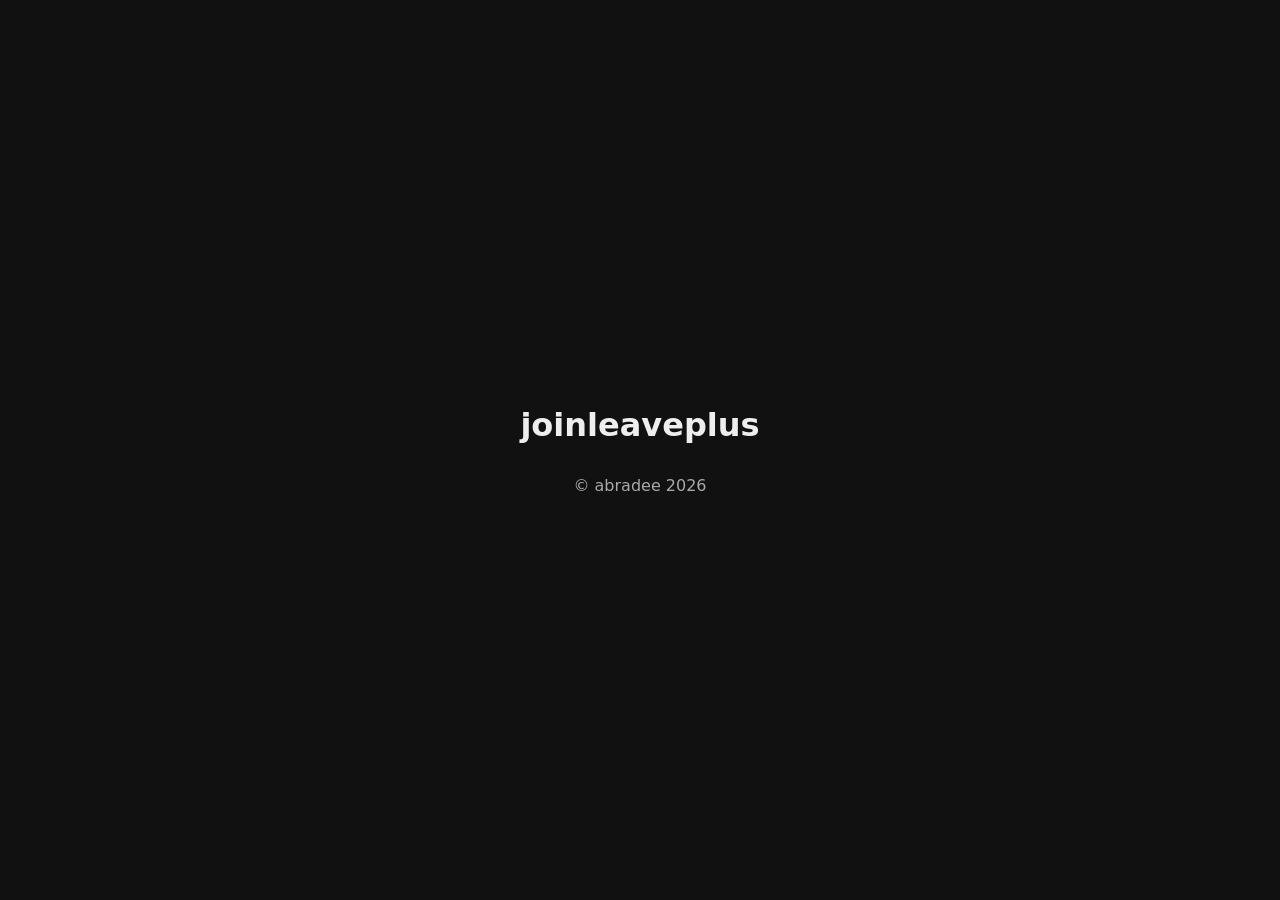
==== docs/index.html @ 1ac36858 "renamed about to docs this is better bro trust me" ====
<!DOCTYPE html>
<html lang="en">
<head>
    <meta charset="UTF-8">
    <meta name="viewport" content="width=device-width, initial-scale=1.0">
    
    <title>joinleaveplus</title>
    <link rel="stylesheet" href="style.css">
    <link rel="icon" type="image/x-icon" href="https://cdn.modrinth.com/data/IgDPwyvf/fca6ab021c966f0d44e6f747a5485cca71a0d6f3_96.webp">
</head>
<body>
    <h1>joinleaveplus</h1>
    <p></p>
</body>
<footer>
    <p>&copy; abradee 2026</p>
</footer>
</html>
---- docs/style.css ----
/* i used ai for the css because im dumb lmao */

body {
  background: #111;
  color: #eee;
  font-family: system-ui, sans-serif;
  margin: 0;
  min-height: 100vh;
  display: flex;
  flex-direction: column;
  align-items: center;
  justify-content: center;
  text-align: center;
}

h1,
p {
  margin: 0.5rem 0;
}

p {
  max-width: 40rem;
  color: darkgray;
}

/* --- FIXED BULLET LIST STYLES --- */
ul {
  text-align: left;       /* Keeps text and bullets aligned together */
  display: inline-block;   /* Allows the list block to be centered by the body */
  margin: 0.8rem 0 2rem 0;
  padding-left: 20px;     /* Leaves room for the bullets */
}

li {
  color: #eee;
  font-size: 1rem;
  margin-bottom: 0.4rem;
}

/* Custom bullet color to match your blue glow theme */
li::marker {
  color: #71D4FE;
}
/* --------------------------------- */

.btn-160 {
    box-shadow: 0px 3px 3px rgba(0, 0, 0, .7);
    color: #ffffff;
    /* CHANGED: Increased left/right padding for better horizontal whitespace */
    padding: 15px 30px; 
    background: #2F3336;
    border-radius: 12px;
    text-shadow: 0px 0px 40px #71D4FE, 0px 0px 80px #71D4FE;
    text-align: center;
    font-family: Arial, Helvetica, sans-serif;
    cursor: pointer;
    text-decoration: none;
    user-select: none;
    display: inline-flex;
    justify-content: center;
    align-items: center;
    font-size: 14px;
    letter-spacing: 1px;
    border: none;
    /* ADDED: Forces the buttons to stretch to the full width of the grid track */
    width: 100%; 
    box-sizing: border-box; /* Ensures padding doesn't break the layout width */
}

.btn-160:active {
    box-shadow: 0 0px 4px rgba(68, 68, 68, 0.25);
}

/*** disabled style ***/
.btn-160:disabled {
    pointer-events: none;
    opacity: .65;
    color: #7e7e7e;
    background: #dcdcdc;
    box-shadow: none;
    text-shadow: none;
}

/*** css-buttons.com ***/

.button-container {
  display: grid;
  /* CHANGED: Tells grid columns to automatically size themselves to the max-content (the longest button) */
  grid-template-columns: repeat(3, max-content); 
  gap: 15px;
  justify-content: center; /* Keeps the entire grid centered on your page */
}

.button-container a {
  text-decoration: none;
  display: flex; /* Ensures the <a> tag behaves nicely with the stretched button inside */
}
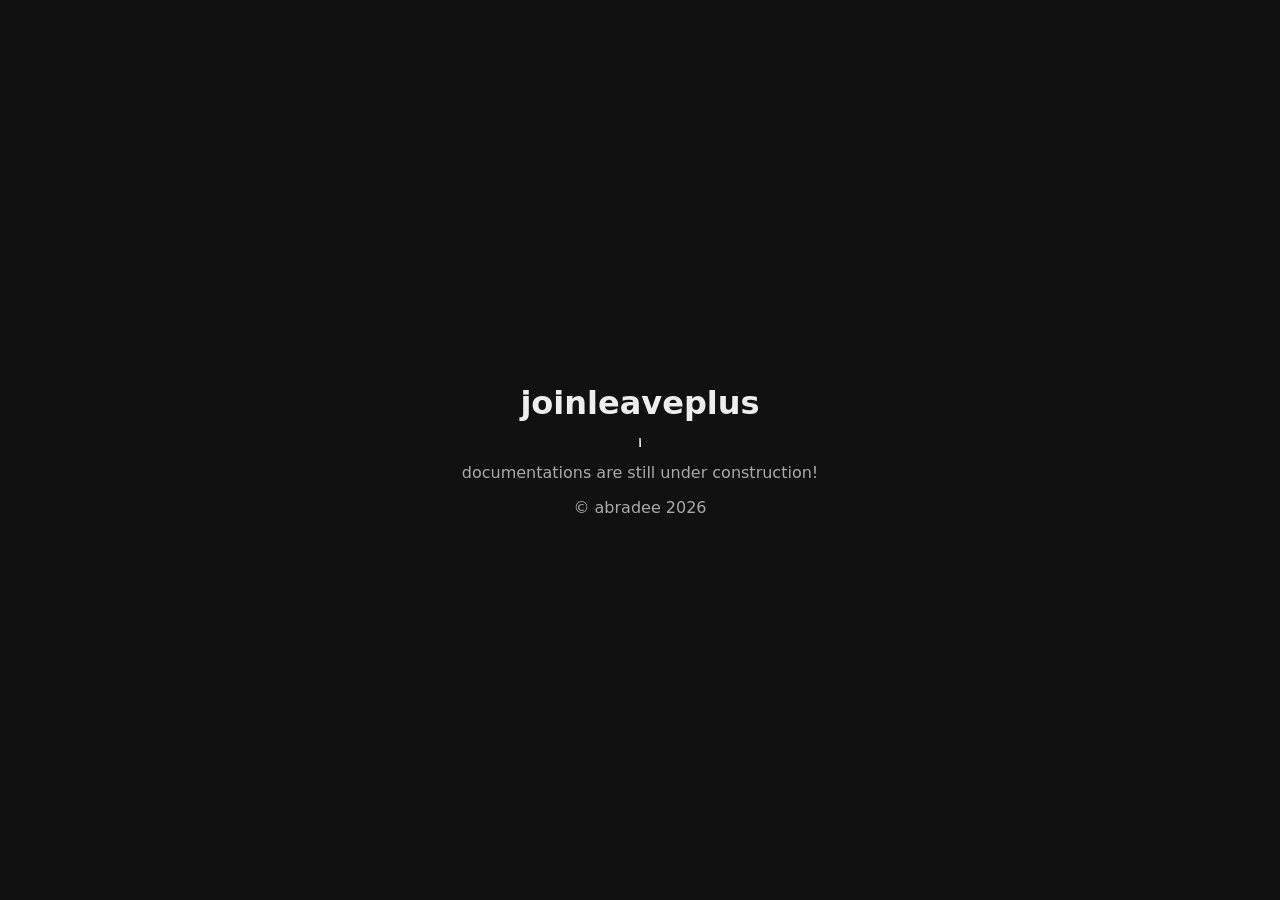
==== commit 0c84b870: "stylesheets, etc" ====
--- a/docs/index.html
+++ b/docs/index.html
@@ -6,11 +6,12 @@
     
     <title>joinleaveplus</title>
     <link rel="stylesheet" href="style.css">
-    <link rel="icon" type="image/x-icon" href="https://cdn.modrinth.com/data/IgDPwyvf/fca6ab021c966f0d44e6f747a5485cca71a0d6f3_96.webp">
+    <link rel="icon" type="image/x-icon" href="/icons/joinleaveplus-dark.png">
 </head>
 <body>
     <h1>joinleaveplus</h1>
-    <p></p>
+    <hr class="rounded"></hr>
+    <p>documentations are still under construction!</p>
 </body>
 <footer>
     <p>&copy; abradee 2026</p>
--- a/docs/style.css
+++ b/docs/style.css
@@ -94,4 +94,28 @@
 .button-container a {
   text-decoration: none;
   display: flex; /* Ensures the <a> tag behaves nicely with the stretched button inside */
+}
+
+/*         page divider stuff
+   credits to w3schools.com for the code*/
+
+/* Dashed border */
+hr.dashed {
+  border-top: 3px dashed #bbb;
+}
+
+/* Dotted border */
+hr.dotted {
+  border-top: 3px dotted #bbb;
+}
+
+/* Solid border */
+hr.solid {
+  border-top: 3px solid #bbb;
+}
+
+/* Rounded border */
+hr.rounded {
+  border-top: 8px solid #bbb;
+  border-radius: 5px;
 }
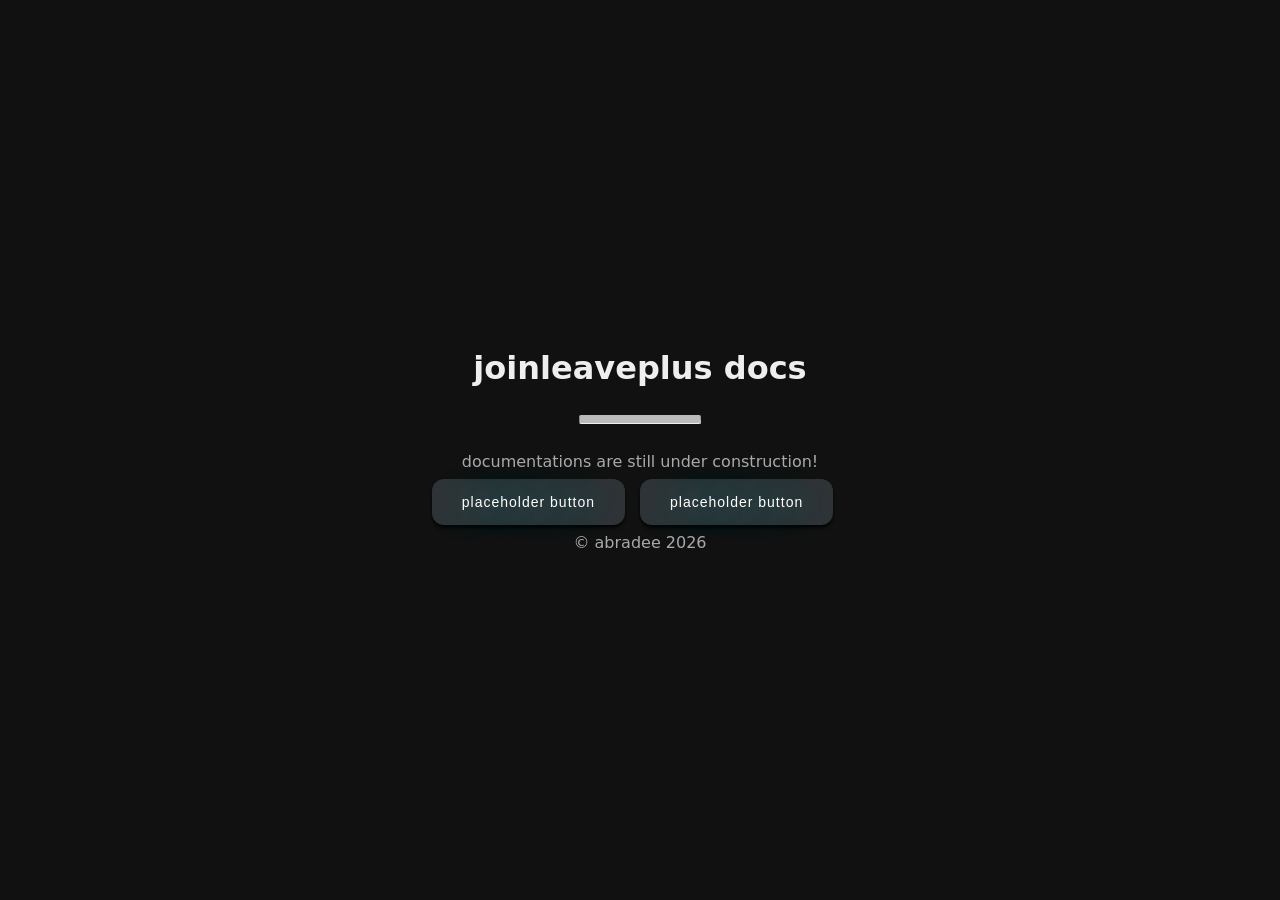
==== commit 693bbc44: "stylesheet updates, 404 page, etc - changed thickness of rounded divider - added a 404 page" ====
--- a/docs/index.html
+++ b/docs/index.html
@@ -1,19 +1,35 @@
 <!DOCTYPE html>
 <html lang="en">
+
 <head>
     <meta charset="UTF-8">
     <meta name="viewport" content="width=device-width, initial-scale=1.0">
-    
     <title>joinleaveplus</title>
     <link rel="stylesheet" href="style.css">
-    <link rel="icon" type="image/x-icon" href="/icons/joinleaveplus-dark.png">
+    <link rel="icon" type="image/x-icon" href="icons/joinleaveplus-dark.png">
 </head>
+
 <body>
-    <h1>joinleaveplus</h1>
+
+    <h1>joinleaveplus docs</h1>
     <hr class="rounded"></hr>
     <p>documentations are still under construction!</p>
+
+    <div class="button-container">
+
+        <a href="404.html">
+            <button type="button" class="btn-160 btn-160-colors">placeholder button</button>
+        </a>
+        <a href="404.html">
+            <button type="button" class="btn-160 btn-160-colors">placeholder button</button>
+        </a>
+        
+    </div>
+
 </body>
+
 <footer>
     <p>&copy; abradee 2026</p>
 </footer>
+
 </html>
--- a/docs/style.css
+++ b/docs/style.css
@@ -1,4 +1,4 @@
-/* i used ai for the css because im dumb lmao */
+/* includes ai generated stylesheets */
 
 body {
   background: #111;
@@ -117,5 +117,9 @@
 /* Rounded border */
 hr.rounded {
   border-top: 8px solid #bbb;
-  border-radius: 5px;
+  border-radius: 2px;
+  
+  width: 120px;
+  
+  margin: 20px auto; 
 }
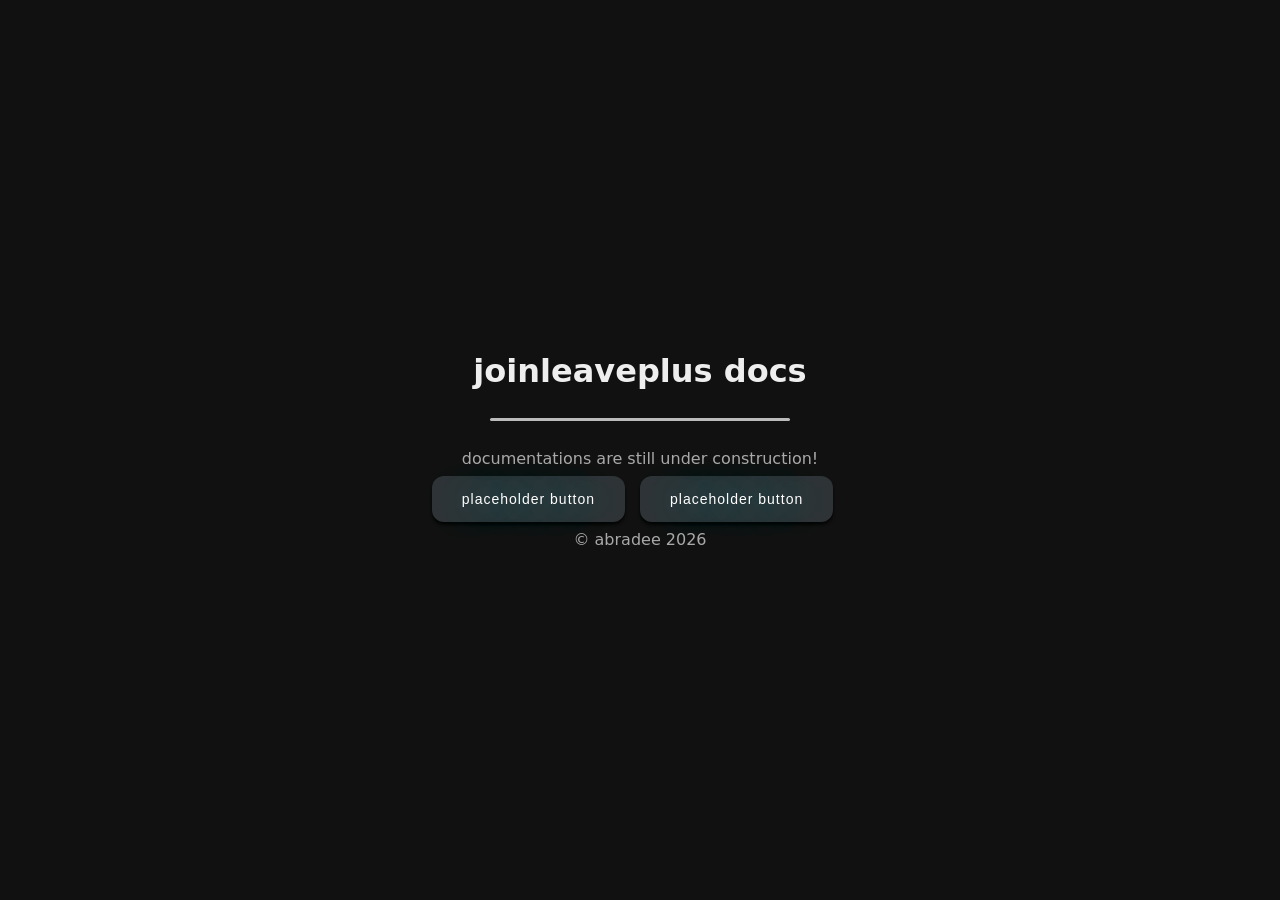
==== commit 047176bf: "a" ====
--- a/docs/index.html
+++ b/docs/index.html
@@ -12,7 +12,7 @@
 <body>
 
     <h1>joinleaveplus docs</h1>
-    <hr class="rounded"></hr>
+    <hr class="rounded">
     <p>documentations are still under construction!</p>
 
     <div class="button-container">
--- a/docs/style.css
+++ b/docs/style.css
@@ -114,12 +114,19 @@
   border-top: 3px solid #bbb;
 }
 
-/* Rounded border */
+ /* Rounded border */
 hr.rounded {
-  border-top: 8px solid #bbb;
-  border-radius: 2px;
+  border: none !important;
+  background-color: #bbb !important;
   
-  width: 120px;
+  /* Force the thickness */
+  height: 3px !important; 
   
-  margin: 20px auto; 
+  /* Force the length (adjust 300px to whatever length you want) */
+  width: 300px !important; 
+  
+  /* Keeps the edges soft */
+  border-radius: 99px !important; 
+  
+  margin: 20px auto !important;
 }
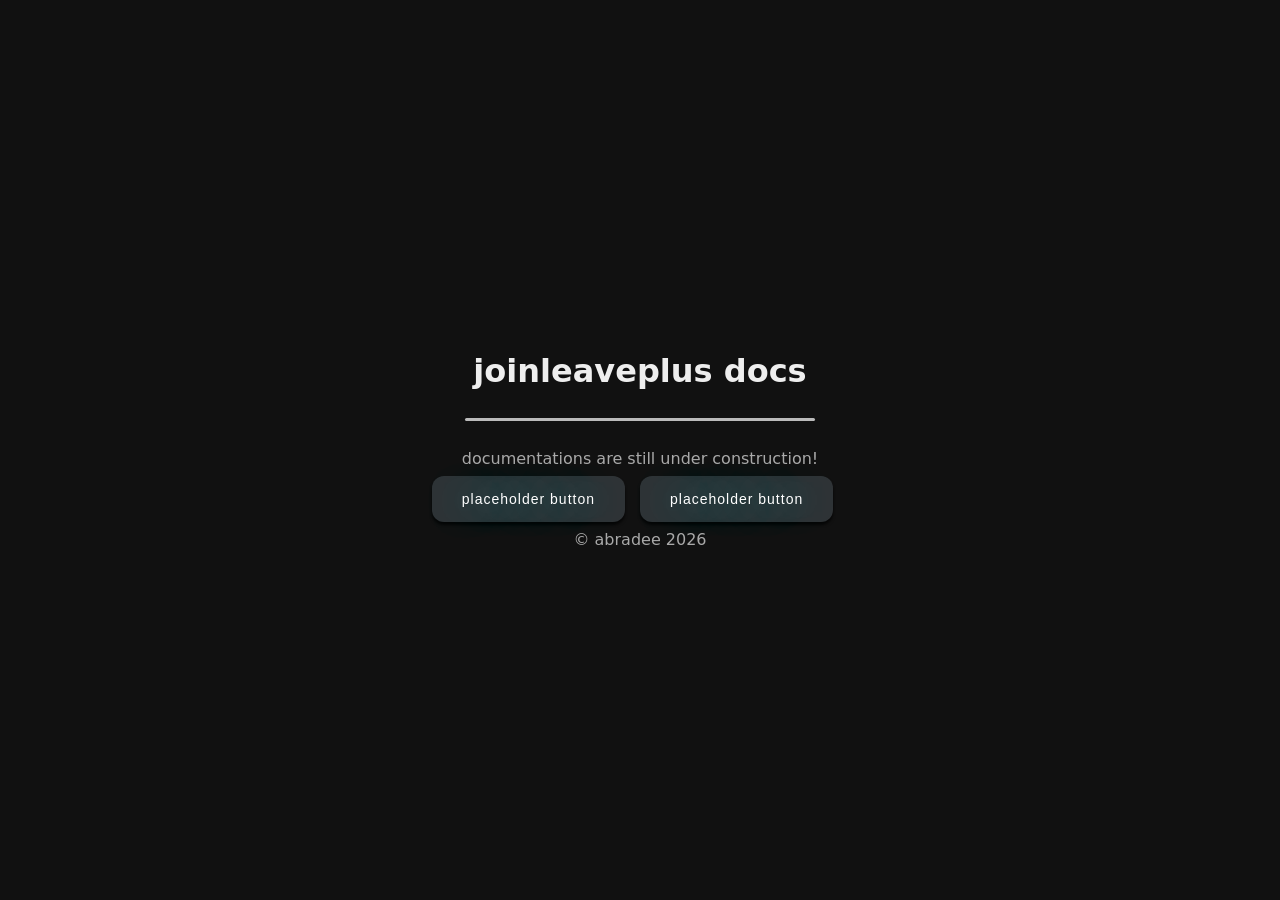
==== commit 5f9e1baa: "a" ====
--- a/docs/index.html
+++ b/docs/index.html
@@ -12,7 +12,7 @@
 <body>
 
     <h1>joinleaveplus docs</h1>
-    <hr class="rounded">
+    <div class="rounded-divider"></div>
     <p>documentations are still under construction!</p>
 
     <div class="button-container">
--- a/docs/style.css
+++ b/docs/style.css
@@ -129,4 +129,17 @@
   border-radius: 99px !important; 
   
   margin: 20px auto !important;
+}
+
+/*plop*/
+.rounded-divider {
+  display: block;
+  background-color: #bbb;
+  
+  /* Sizing - Adjust these numbers freely! */
+  height: 3px;       /* Controls thickness */
+  width: 350px;      /* Controls length */
+  
+  border-radius: 99px;
+  margin: 20px auto;
 }
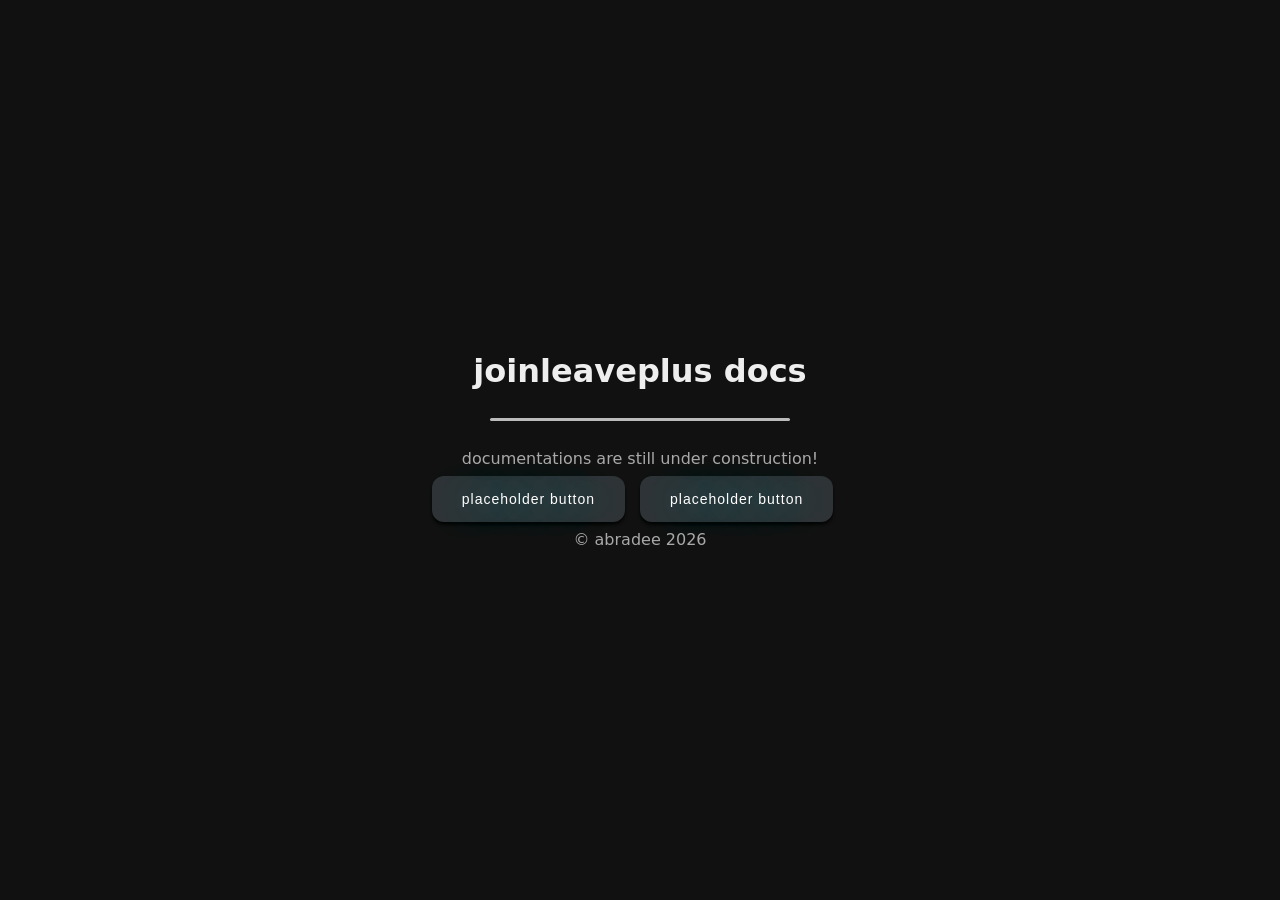
==== commit 768ff6fb: "ai broke it lol gpiugwfariugroifawgefilgyewlfgawefgeluygfewalufgeulakwfgywealf" ====
--- a/docs/index.html
+++ b/docs/index.html
@@ -12,7 +12,7 @@
 <body>
 
     <h1>joinleaveplus docs</h1>
-    <div class="rounded-divider"></div>
+    <hr class="rounded">
     <p>documentations are still under construction!</p>
 
     <div class="button-container">
--- a/docs/style.css
+++ b/docs/style.css
@@ -129,17 +129,4 @@
   border-radius: 99px !important; 
   
   margin: 20px auto !important;
-}
-
-/*plop*/
-.rounded-divider {
-  display: block;
-  background-color: #bbb;
-  
-  /* Sizing - Adjust these numbers freely! */
-  height: 3px;       /* Controls thickness */
-  width: 350px;      /* Controls length */
-  
-  border-radius: 99px;
-  margin: 20px auto;
 }
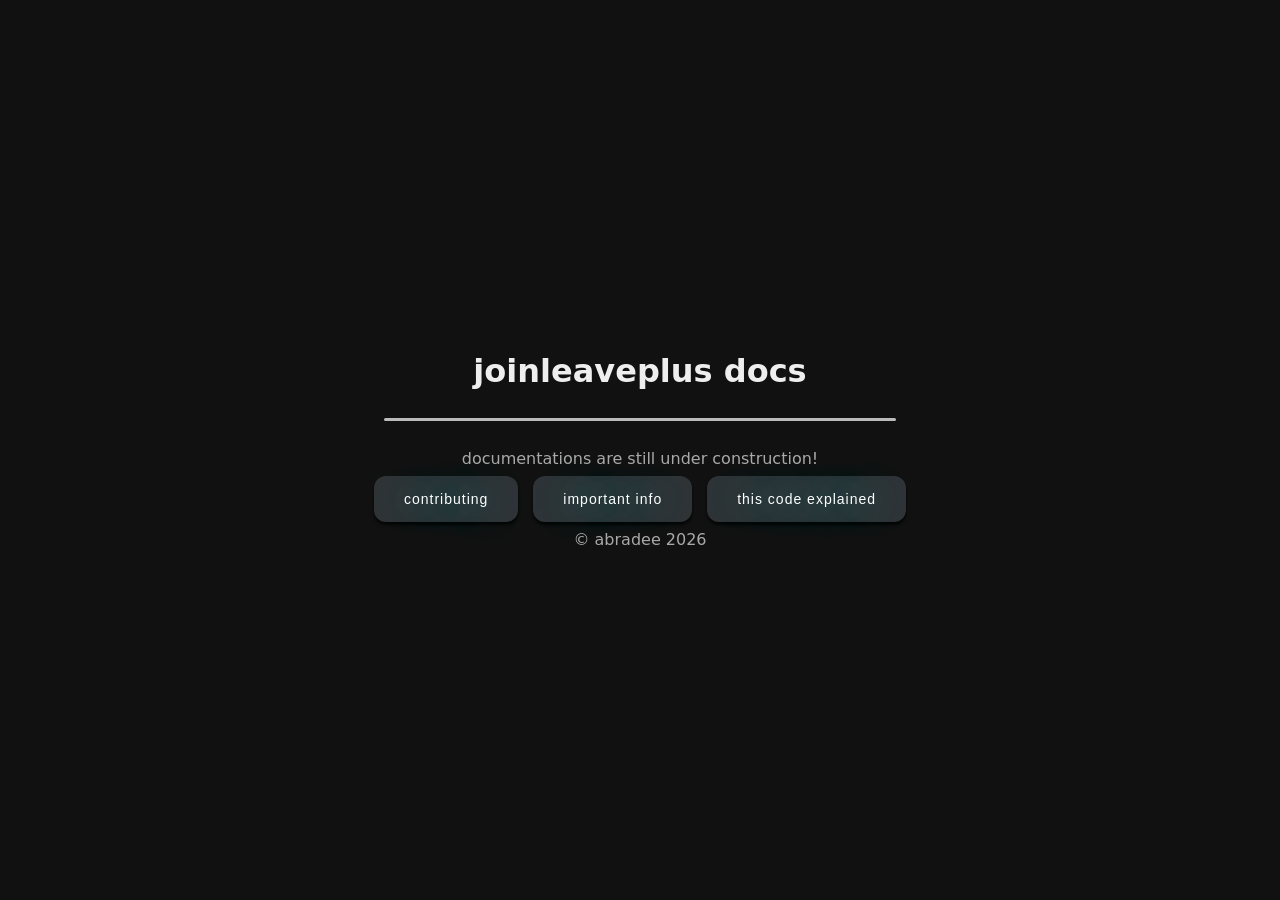
==== commit 9b3bb538: "Update index.html" ====
--- a/docs/index.html
+++ b/docs/index.html
@@ -18,10 +18,13 @@
     <div class="button-container">
 
         <a href="404.html">
-            <button type="button" class="btn-160 btn-160-colors">placeholder button</button>
+            <button type="button" class="btn-160 btn-160-colors">contributing</button>
         </a>
         <a href="404.html">
-            <button type="button" class="btn-160 btn-160-colors">placeholder button</button>
+            <button type="button" class="btn-160 btn-160-colors">important info</button>
+        </a>
+        <a href="404.html">
+            <button type="button" class="btn-160 btn-160-colors">this code explained</button>
         </a>
         
     </div>
--- a/docs/style.css
+++ b/docs/style.css
@@ -123,7 +123,7 @@
   height: 3px !important; 
   
   /* Force the length (adjust 300px to whatever length you want) */
-  width: 300px !important; 
+  width: 512px !important; 
   
   /* Keeps the edges soft */
   border-radius: 99px !important; 
